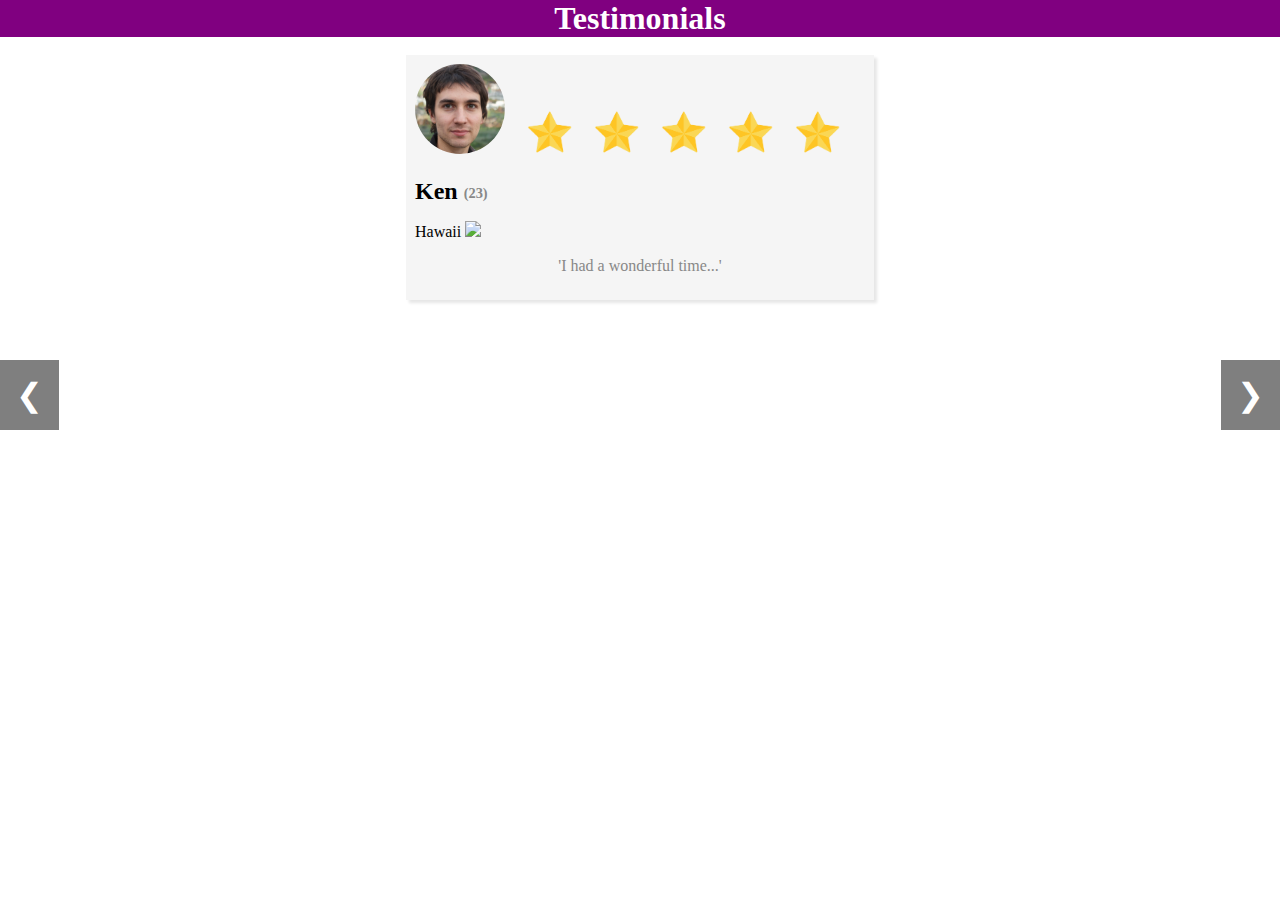
==== WOWair_testimonials_v2/index.html @ 8d53d0a3 "initial - branch2" ====
<!DOCTYPE html>
<html lang="en">
<head>
    <meta charset="UTF-8">
    <meta name="viewport" content="width=device-width, initial-scale=1.0">
    <title>WOWair testimonials</title>
    <meta name="description" content="WOWair testimonials">
    <meta name="keywords" content="HTML, CSS, JavaScript">
    <meta name="author" content="Lukas Tembo">
    <link rel="stylesheet" href="style.css">
</head>
<body>
    <header>
    <h1>Testimonials</h1>
    </header> 


    <section class="slider1 slider">

      <div class="container" id="container"></div>
      <button class="button-left">&#10094;</button>
      <button class="button-right">&#10095;</button>

  </section>

    <script src="script.js"></script>
    <script>
    // start the slider
    var slider1 = newSlider(".slider1");
    </script>
</body>
</html>
---- WOWair_testimonials_v2/style.css ----
body {
    margin: 0;
}

header {
    position: fixed;
    width: 100%;
    background-color: purple;
}

h1 {
    color: white;
    text-align: center;
    margin: 0;
}



img {
    max-width: 100%;
    height: auto;
}

.test-profile{
    width: 20%;
    border-radius: 50%;
}

.test-ratings{
    width: 10%;
    -webkit-animation:spin 4s linear infinite;
    -moz-animation:spin 4s linear infinite;
    animation:spin 4s linear infinite;
    margin-left: 2vh;
}
@-moz-keyframes spin { 100% { -moz-transform: rotate(360deg); } }
@-webkit-keyframes spin { 100% { -webkit-transform: rotate(360deg); } }
@keyframes spin { 100% { -webkit-transform: rotate(360deg); transform:rotate(360deg); } }


  
.testimonials {
    max-height: 110vh;
    max-width: 50vh;
    padding: 1vh;
    margin: 2vh auto;
    background-color: #f5f5f5;
    box-shadow: 3px 3px 3px rgba(0, 0, 0, .1);
}
  
  
.photo {
    float: right;
    width: 60%;
}
  
.name {
    font-size: 2rem;
    font-weight: normal;
}
  
.age {
    font-size: .9rem;
    color: #888;
    vertical-align: middle;
}
  
.test-testimonial {
    text-align: center;
    color: #888;
}

h2 {
    margin-bottom: 0;
}

.button-left {
    visibility: hidden;
}

.button-right {
    visibility: hidden;
}

/* SLIDE */

@media (min-width: 700px) {
    .slide {display: none;}
    .slide.active {display: block;}

    .button-left {
        position: fixed;
        top: 40%;
        padding: 1rem;
        font-size: 2rem;
        background-color: #000;
        color: #fff;
        opacity: 0.5;
        border: none;
        left: 0;
        visibility: visible;
    }
    
    .button-right {
        position: fixed;
        top: 40%;
        padding: 1rem;
        font-size: 2rem;
        background-color: #000;
        color: #fff;
        opacity: 0.5;
        border: none;
        right: 0;
        visibility: visible;
    }

  }
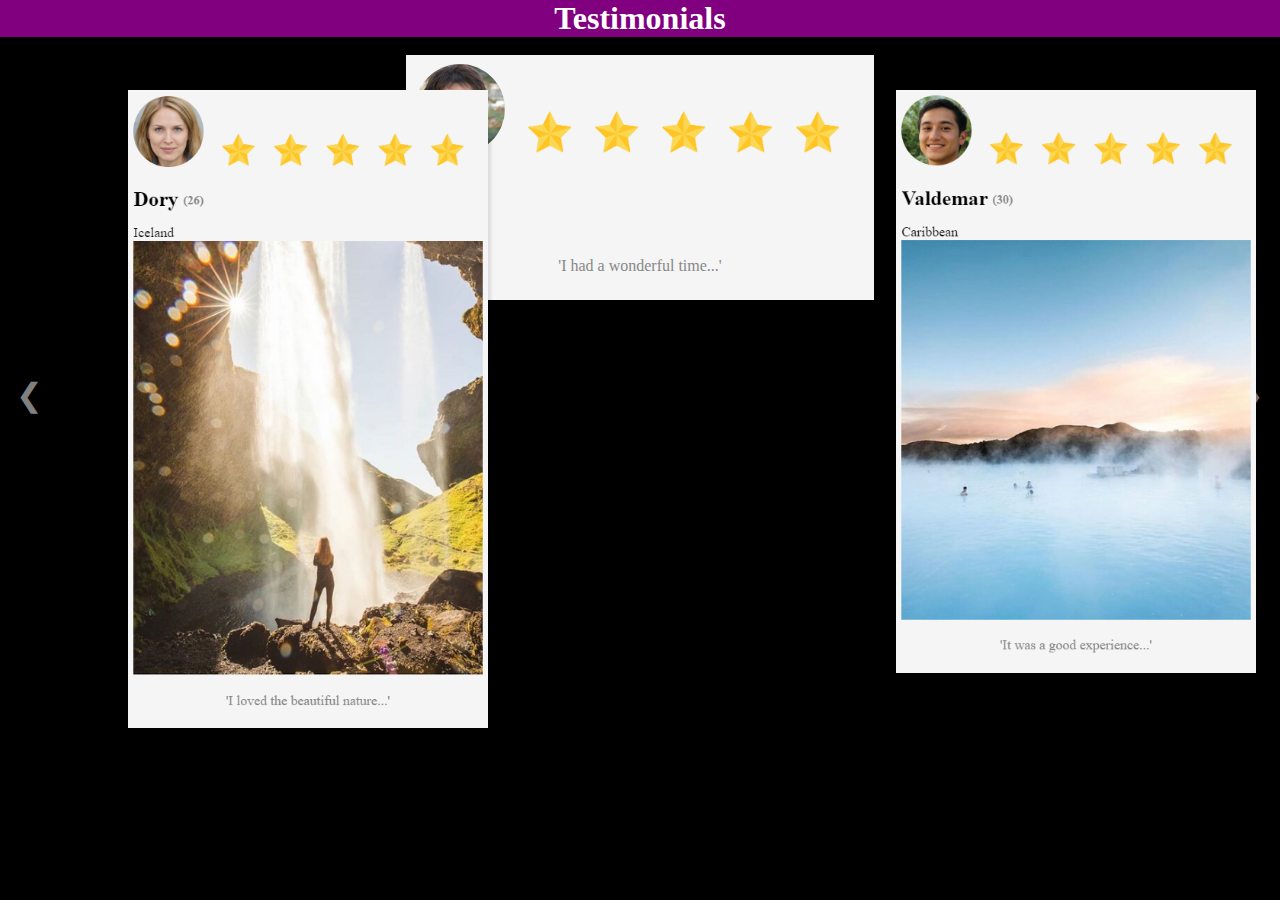
==== commit 1aeb92f1: "changes" ====
--- a/WOWair_testimonials_v2/index.html
+++ b/WOWair_testimonials_v2/index.html
@@ -23,7 +23,39 @@
 
   </section>
 
+<section class="image">
+<img class="IMGslider" src="testimonials/test2.png" alt="test">
+<img class="IMGslider" src="testimonials/test3.png" alt="test">
+<img class="IMGslider" src="testimonials/test4.png" alt="test">
+<img class="IMGslider" src="testimonials/test5.png" alt="test">
+<img class="IMGslider" src="testimonials/test6.png" alt="test">
+<img class="IMGslider" src="testimonials/test7.png" alt="test">
+<img class="IMGslider" src="testimonials/test8.png" alt="test">
+<img class="IMGslider" src="testimonials/test9.png" alt="test">
+<img class="IMGslider" src="testimonials/test10.png" alt="test">
+<img class="IMGslider" src="testimonials/test11.png" alt="test">
+<img class="IMGslider" src="testimonials/test12.png" alt="test">
+<img class="IMGslider" src="testimonials/test1.png" alt="test">
+</section>
+
+<section class="image2">
+    <img class="IMGslider2" src="testimonials/test3.png" alt="test">
+    <img class="IMGslider2" src="testimonials/test4.png" alt="test">
+    <img class="IMGslider2" src="testimonials/test5.png" alt="test">
+    <img class="IMGslider2" src="testimonials/test6.png" alt="test">
+    <img class="IMGslider2" src="testimonials/test7.png" alt="test">
+    <img class="IMGslider2" src="testimonials/test8.png" alt="test">
+    <img class="IMGslider2" src="testimonials/test9.png" alt="test">
+    <img class="IMGslider2" src="testimonials/test10.png" alt="test">
+    <img class="IMGslider2" src="testimonials/test11.png" alt="test">
+    <img class="IMGslider2" src="testimonials/test12.png" alt="test">
+    <img class="IMGslider2" src="testimonials/test1.png" alt="test">
+    <img class="IMGslider2" src="testimonials/test2.png" alt="test">
+    </section>
+
+
     <script src="script.js"></script>
+
     <script>
     // start the slider
     var slider1 = newSlider(".slider1");
--- a/WOWair_testimonials_v2/style.css
+++ b/WOWair_testimonials_v2/style.css
@@ -2,6 +2,10 @@
 
 body {
     margin: 0;
+    background-image: url(https://insideflyer.dk/wp-content/uploads/2016/11/InsideFlyer-DK-WOW-air-Cover-Picture-1-765x420.jpg);
+    background-repeat: no-repeat;
+    background-size: cover; 
+    background-color: black;
 }
 
 header {
@@ -84,11 +88,33 @@
     visibility: hidden;
 }
 
+.IMGslider {
+    visibility: hidden;
+    position: absolute;
+}
+
+.IMGslider2 {
+    visibility: hidden;
+    position: absolute;
+}
+
+
+.image {
+    visibility: hidden;
+    position: absolute;
+}
+
+.image2 {
+    visibility: hidden;
+    position: absolute;
+}
+
 /* SLIDE */
 
 @media (min-width: 700px) {
     .slide {display: none;}
-    .slide.active {display: block;}
+    .slide.active {display: block;} 
+
 
     .button-left {
         position: fixed;
@@ -116,5 +142,35 @@
         visibility: visible;
     }
 
+    .IMGslider {
+        max-width: 40vh;
+        visibility: visible;
+        box-shadow: 3px 3px 3px rgba(0, 0, 0, .1);
+    }
+
+    .IMGslider2 {
+        max-width: 40vh;
+        visibility: visible;
+        box-shadow: 3px 3px 3px rgba(0, 0, 0, .1);
+    }
+    
+    .image {
+        position: fixed;
+        top: 10%;
+        left: 10%;
+        visibility: visible;
+        
+    }
+
+    .image2 {
+        position: fixed;
+        top: 10%;
+        right: 30%;
+        visibility: visible;
+    }
+
   }
 
+
+
+
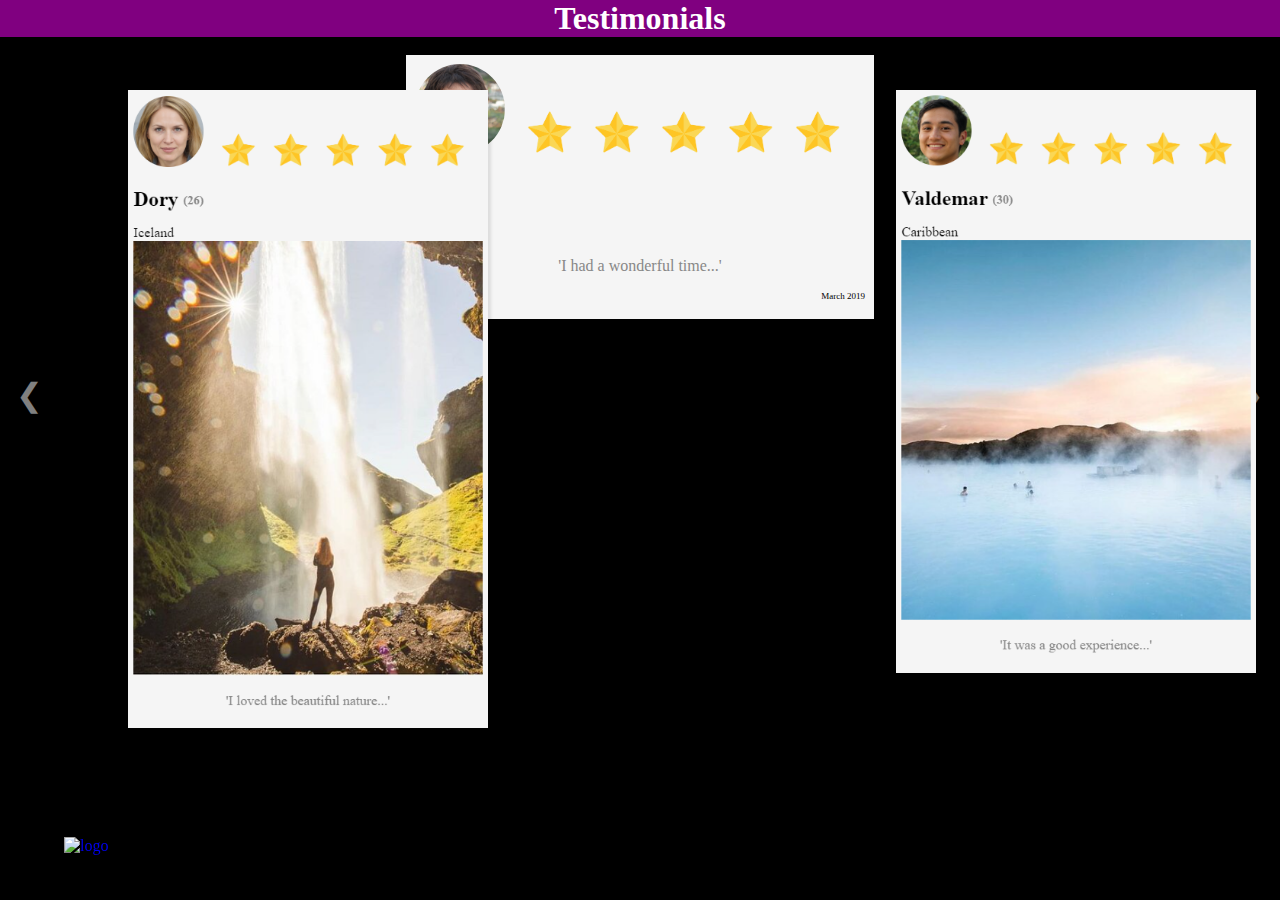
==== commit b1b5b853: "initial - changes" ====
--- a/WOWair_testimonials_v2/index.html
+++ b/WOWair_testimonials_v2/index.html
@@ -10,16 +10,19 @@
     <link rel="stylesheet" href="style.css">
 </head>
 <body>
+<section id="top"></section>
+
     <header>
     <h1>Testimonials</h1>
     </header> 
 
-
+<a href="https://wowair.com/"><img class="logo" src="https://d1e0iy043bd8xo.cloudfront.net/resources/img/logos/avia/rectangular/big/WW.png" alt="logo"></a>
     <section class="slider1 slider">
 
       <div class="container" id="container"></div>
       <button class="button-left">&#10094;</button>
       <button class="button-right">&#10095;</button>
+      <a href="#top"><button class="button-up">^</button></a>
 
   </section>
 
--- a/WOWair_testimonials_v2/style.css
+++ b/WOWair_testimonials_v2/style.css
@@ -1,4 +1,6 @@
-
+html {
+    scroll-behavior: smooth;
+}
 
 body {
     margin: 0;
@@ -76,6 +78,11 @@
     color: #888;
 }
 
+.test-date {
+    text-align: end;   
+    font-size: xx-small;
+}
+
 h2 {
     margin-bottom: 0;
 }
@@ -86,6 +93,19 @@
 
 .button-right {
     visibility: hidden;
+}
+
+.button-up {
+    visibility: visible;
+    position: fixed;
+    bottom: 1%;
+    padding: 1rem;
+    font-size: 2rem;
+    background-color: #000;
+    color: #fff;
+    opacity: 0.5;
+    border: none;
+    right: 1%;
 }
 
 .IMGslider {
@@ -142,6 +162,10 @@
         visibility: visible;
     }
 
+    .button-up {
+        visibility: hidden;
+    }
+
     .IMGslider {
         max-width: 40vh;
         visibility: visible;
@@ -155,7 +179,6 @@
     }
     
     .image {
-        position: fixed;
         top: 10%;
         left: 10%;
         visibility: visible;
@@ -163,14 +186,23 @@
     }
 
     .image2 {
-        position: fixed;
         top: 10%;
         right: 30%;
         visibility: visible;
     }
-
   }
 
-
-
-
+.logo {
+    position: fixed;
+    width: 10vh;
+    bottom: 5%;
+    left: 5%;
+}
+
+
+
+
+
+
+
+
